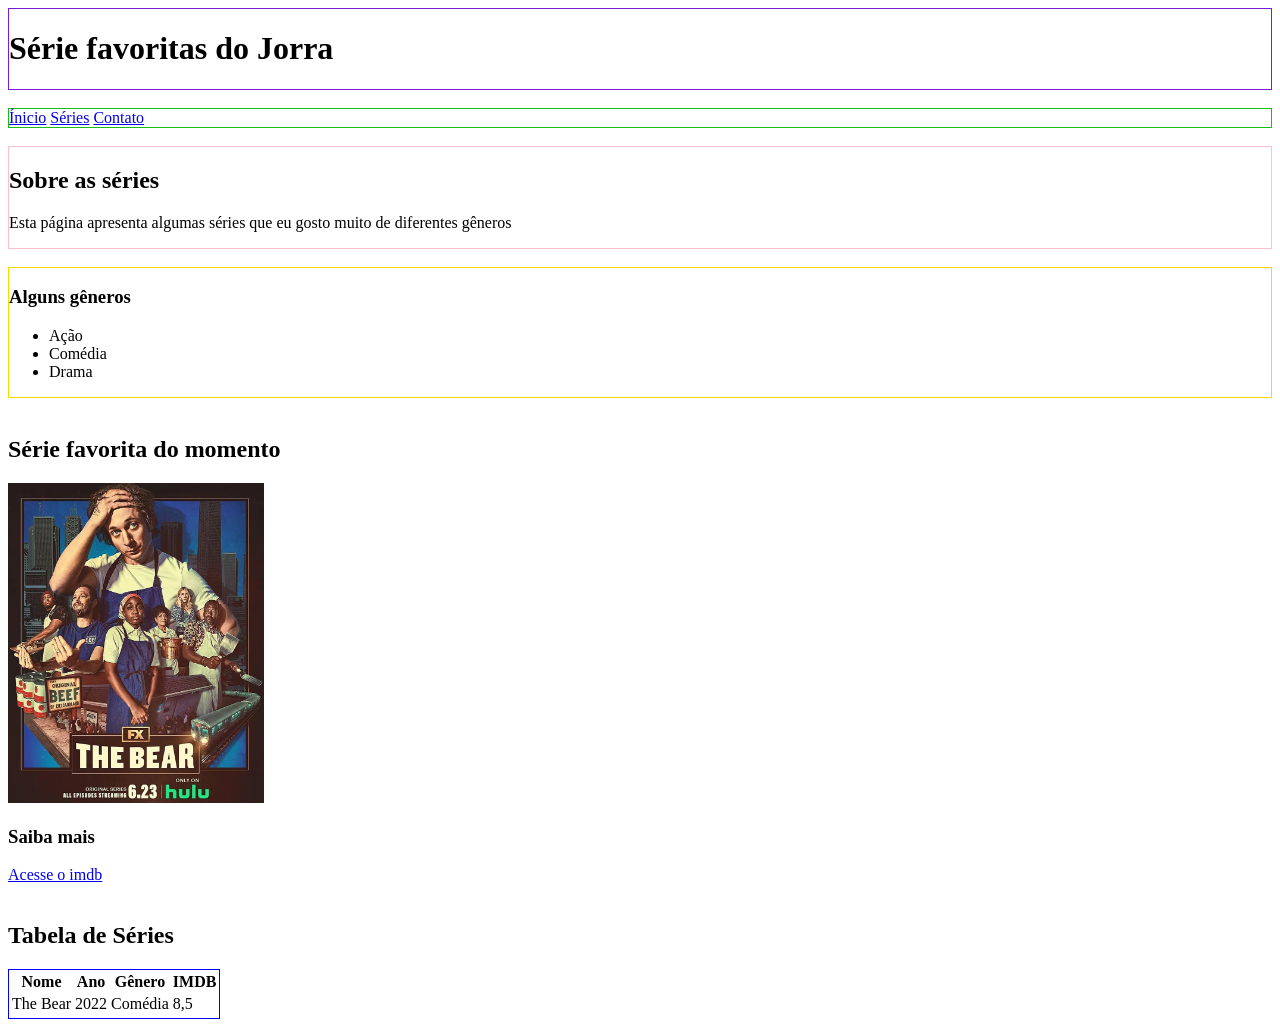
==== aula 1/index.html @ 53a55204 "Aula 1 - Séries Favoritas" ====
<!DOCTYPE html>
<html lang="pt-br">
<head>
    <meta charset="UTF-8">
    <meta name="viewport" content="width=device-width, initial-scale=1.0">
    <title>Aula 1</title>
</head>
<body>
    <!-- HEADER -->
    <header style="border: 1px solid rgb(125, 26, 218)">
        <h1>Série favoritas do Jorra</h1>       
    </header>
        <br>
    <!-- MENU -->
    <nav style="border: 1px solid rgb(23, 190, 23)">
        <a href="ínicio">Ínicio</a>
        <a href="Filmes">Séries</a>
        <a href="Contato">Contato</a>
    </nav>
    <br>
    <!-- CCONTEÚDO PRINCIPAL -->
    <main>
        <!-- SECTION 1 -->
        <section style="border: 1px solid pink">
            <h2>Sobre as séries</h2>
            <p>Esta página apresenta algumas 
                séries que eu gosto muito
                 de diferentes gêneros
            </p>
        </section>
        <br>
        <!-- SECTION 2 -->
        <section style="border: 1px solid gold">
            <h3>Alguns gêneros</h3>
            <ul> 
                <li>Ação</li>
                <li>Comédia</li>
                <li>Drama</li>
            </ul>
        </section>
        <br>
        <!-- SECTION 3 -->
        <section>
            <h2>Série favorita do momento</h2>
        <img width="256px" alt="Foto poster da série The Bear (O Urso)"
            src="thebear.jpg"

            
            >
            <h3>Saiba mais</h3> 
            <a href="https://www.imdb.com/title/tt14452776/" 
            target="_blank">Acesse o imdb</a>
        </section>
        <br>
        <!-- SECTION 4 -->
         <section>
            <h2>Tabela de Séries</h2>
            <table style="border: 1px solid blue">
                <tr>
                    <th>Nome</th>
                    <th>Ano</th>
                    <th>Gênero</th>
                    <th>IMDB</th>
                </tr>
                <tr>
                    <td>The Bear</td>
                    <td>2022</td>
                    <td>Comédia</td>
                    <td>8,5</td>
                </tr>
                <tr>
                    
                </tr>

            
            </table>
         </section>
    </main>
    <aside></aside>
    <footer></footer>
</body>
</html>
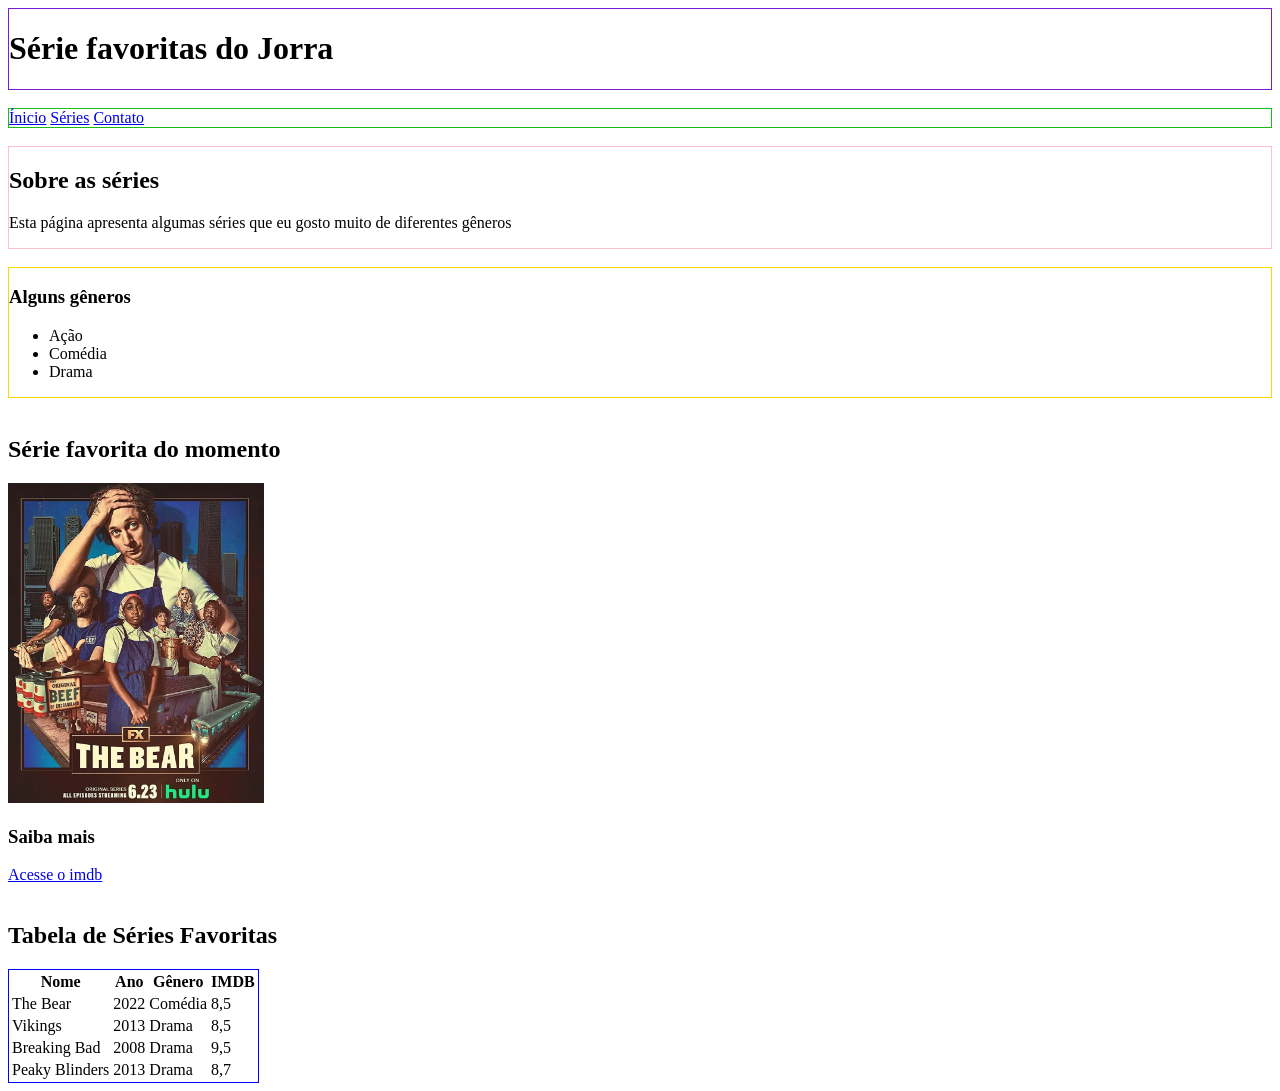
==== commit a4a71646: "mini mudança na tabela" ====
--- a/aula 1/index.html
+++ b/aula 1/index.html
@@ -54,7 +54,7 @@
         <br>
         <!-- SECTION 4 -->
          <section>
-            <h2>Tabela de Séries</h2>
+            <h2>Tabela de Séries Favoritas</h2>
             <table style="border: 1px solid blue">
                 <tr>
                     <th>Nome</th>
@@ -69,7 +69,22 @@
                     <td>8,5</td>
                 </tr>
                 <tr>
-                    
+                    <td>Vikings</td>
+                    <td>2013</td>
+                    <td>Drama</td>
+                    <td>8,5</td>
+                </tr>
+                <tr>
+                    <td>Breaking Bad</td>
+                    <td>2008</td>
+                    <td>Drama</td>
+                    <td>9,5</td>
+                </tr>
+                <tr>
+                    <td>Peaky Blinders</td>
+                    <td>2013</td>
+                    <td>Drama</td>
+                    <td>8,7</td>
                 </tr>
 
             
